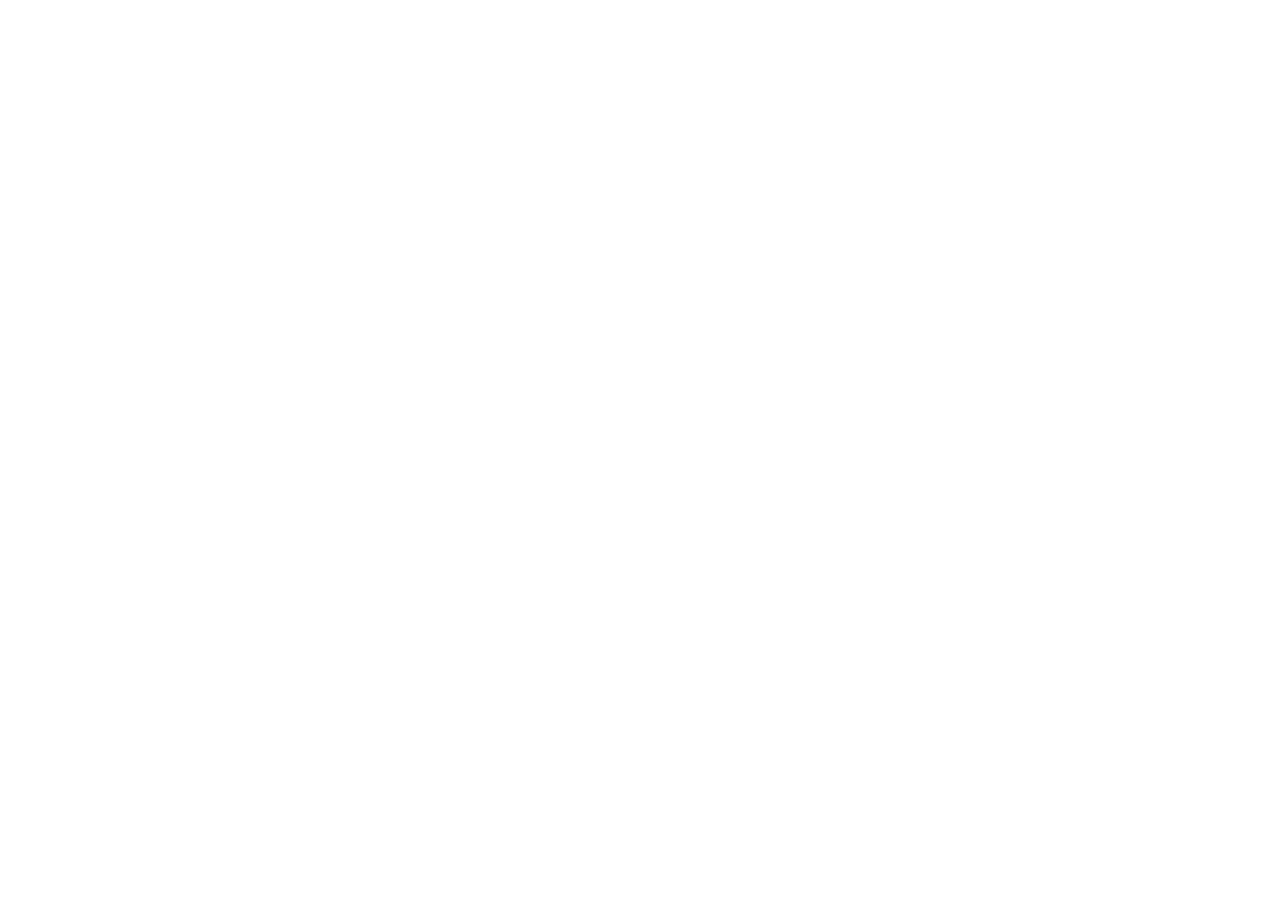
==== index.html @ 0d5aef1f "new update" ====
<!DOCTYPE html>
<html lang="en">
<head>
    <meta charset="UTF-8">
    <meta name="viewport" content="width=device-width, initial-scale=1.0">
    <title>Document</title>
</head>
<body>
    
</body>
</html>
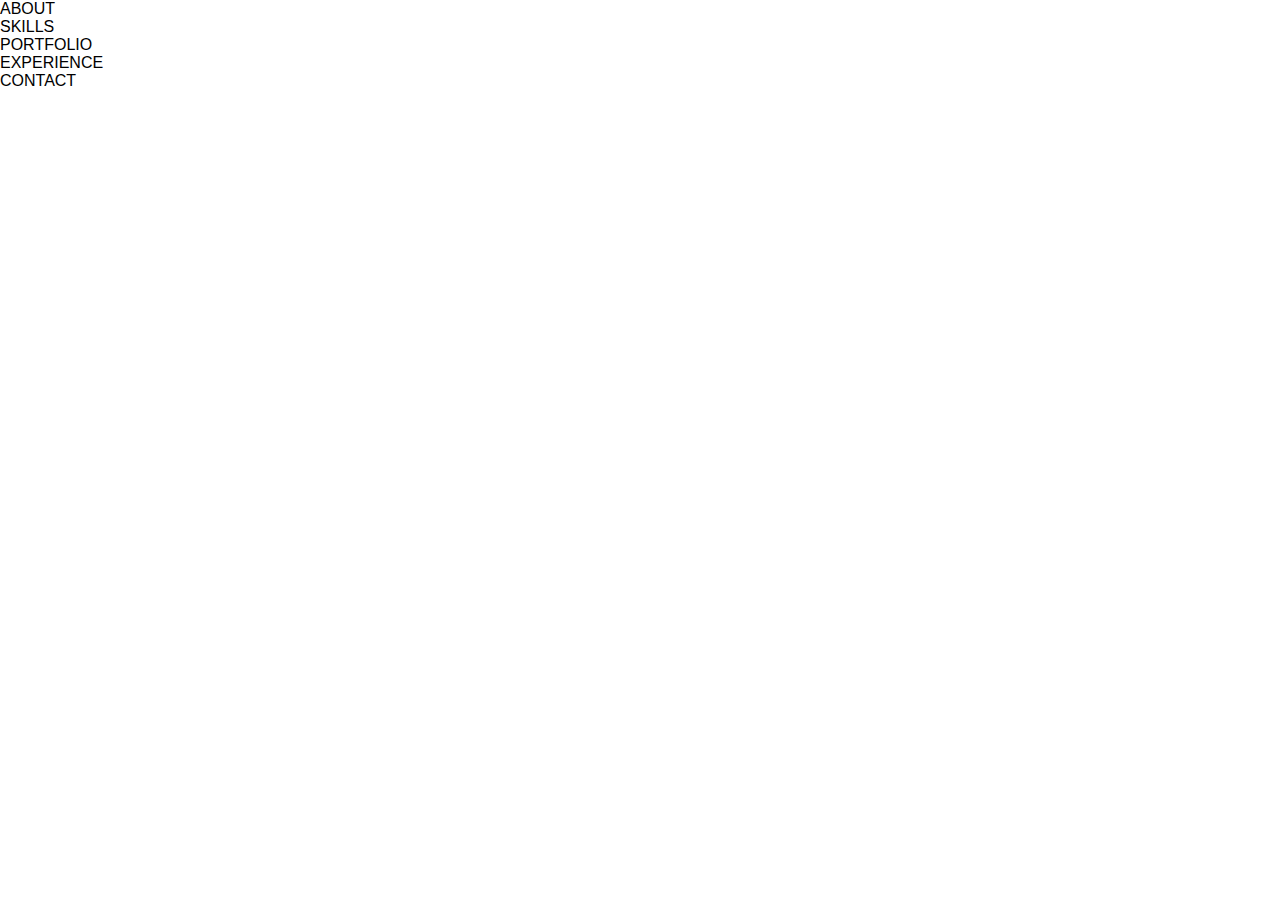
==== commit 3115e909: "experimenting sakit eyes" ====
--- a/index.html
+++ b/index.html
@@ -4,8 +4,17 @@
     <meta charset="UTF-8">
     <meta name="viewport" content="width=device-width, initial-scale=1.0">
     <title>Document</title>
+    <link rel="stylesheet" href="index.css">
 </head>
 <body>
-    
+    <div class="navbar">
+        <ul>
+            <li>ABOUT</li>
+            <li>SKILLS</li>
+            <li>PORTFOLIO</li>
+            <li>EXPERIENCE</li>
+            <li>CONTACT</li>
+        </ul>
+    </div>
 </body>
 </html>--- a/index.css
+++ b/index.css
@@ -0,0 +1,10 @@
+* {
+    padding: 0px;
+    margin: 0px;
+    font-family: Arial, Helvetica, sans-serif;
+}
+  
+
+navbar {
+    background-image: url(https://th.bing.com/th/id/OIP.fdc9SbyaOkaOz_x-SbIzLwHaEK?rs=1&pid=ImgDetMain);
+}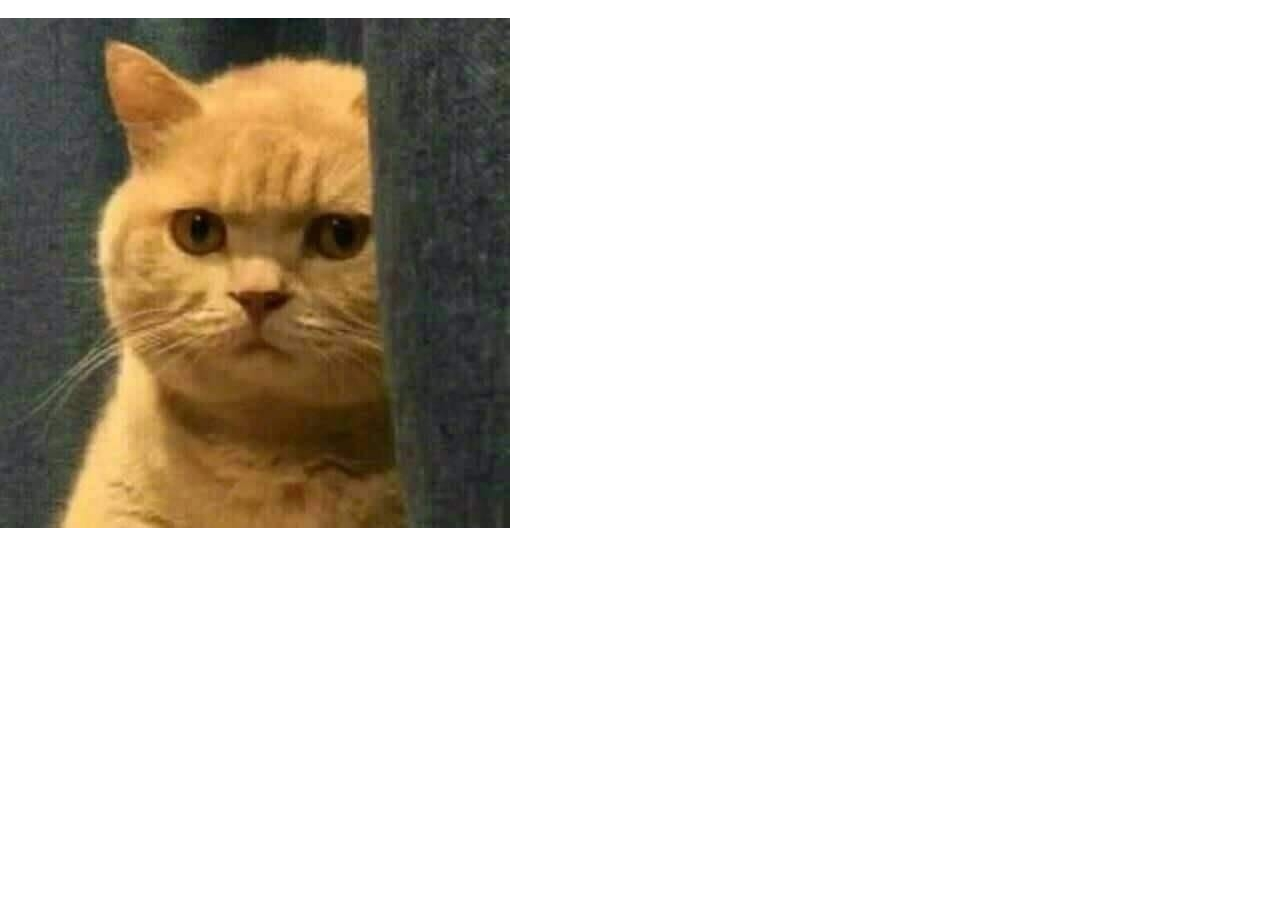
==== commit da7cd2c3: "trial for final tomorrow" ====
--- a/index.html
+++ b/index.html
@@ -15,6 +15,7 @@
             <li>EXPERIENCE</li>
             <li>CONTACT</li>
         </ul>
+        <div class="profile-picture"><img src="WD99P/images/60009751_2950088345003167_2322398806764683264_n.jpg" alt=""></div>
     </div>
 </body>
 </html>--- a/index.css
+++ b/index.css
@@ -3,8 +3,23 @@
     margin: 0px;
     font-family: Arial, Helvetica, sans-serif;
 }
-  
+ul li {
+    display: inline-block;
+    
+}
+ul li {
+    color: white;
+}
 
-navbar {
-    background-image: url(https://th.bing.com/th/id/OIP.fdc9SbyaOkaOz_x-SbIzLwHaEK?rs=1&pid=ImgDetMain);
+.profile-picture {
+    height: 50px;
+    width: 50px;
+    border-radius: 50%;
+    align-items: center;
+}
+
+.navbar {
+    background-image: url(https://th.bing.com/th/id/R.b78639182048dec2e2e9e9b609716b91?rik=pwJe%2bDjXBtQCYQ&riu=http%3a%2f%2fprintablegraphics.in%2fwp-content%2fuploads%2f2018%2f01%2fHtml-background-image.jpg&ehk=CsYXoBIMZX%2fVmcu%2fpE8%2fpXsvklB9KzeoOlduB6co9Mc%3d&risl=&pid=ImgRaw&r=0);
+    background-repeat: no-repeat;
+    height: 900px;
 }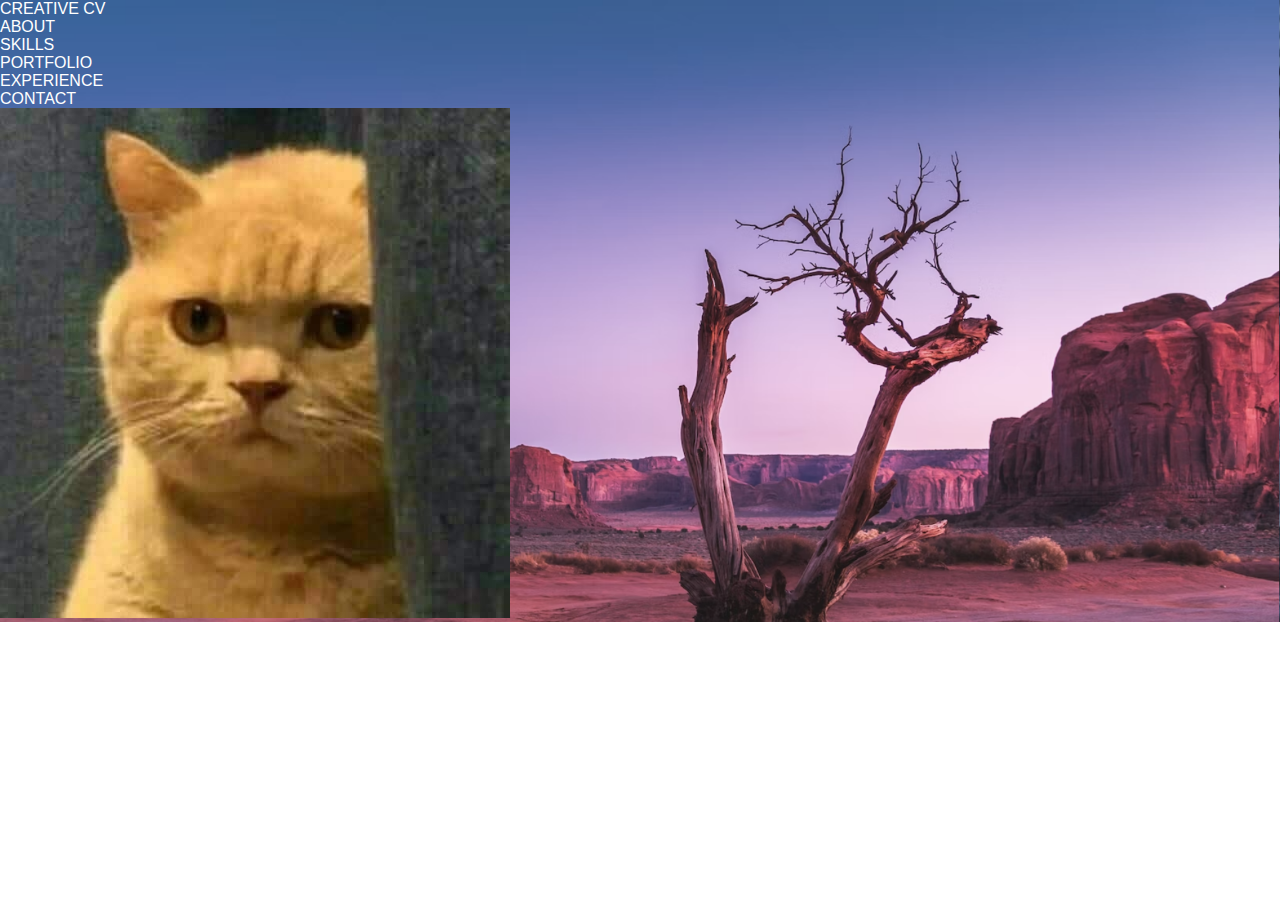
==== commit 4b8989d0: "New update Feb 7, 2024" ====
--- a/index.html
+++ b/index.html
@@ -7,14 +7,19 @@
     <link rel="stylesheet" href="index.css">
 </head>
 <body>
-    <div class="navbar">
-        <ul>
-            <li>ABOUT</li>
-            <li>SKILLS</li>
-            <li>PORTFOLIO</li>
-            <li>EXPERIENCE</li>
-            <li>CONTACT</li>
-        </ul>
+    <div class="parent">
+        <div class="navbar">
+            <nav>CREATIVE CV</nav>
+            <div class="child-navbar">
+                <ul>
+                    <li>ABOUT</li>
+                    <li>SKILLS</li>
+                    <li>PORTFOLIO</li>
+                    <li>EXPERIENCE</li>
+                    <li>CONTACT</li>
+                </ul>
+            </div>
+        </div>
         <div class="profile-picture"><img src="WD99P/images/60009751_2950088345003167_2322398806764683264_n.jpg" alt=""></div>
     </div>
 </body>
--- a/index.css
+++ b/index.css
@@ -3,23 +3,13 @@
     margin: 0px;
     font-family: Arial, Helvetica, sans-serif;
 }
-ul li {
-    display: inline-block;
-    
-}
-ul li {
+
+.parent {
+    background-image: url(WD99P/images/background.png);
+    background-repeat: no-repeat;
+    background-size: cover;
     color: white;
 }
-
 .profile-picture {
-    height: 50px;
-    width: 50px;
-    border-radius: 50%;
-    align-items: center;
-}
-
-.navbar {
-    background-image: url(https://th.bing.com/th/id/R.b78639182048dec2e2e9e9b609716b91?rik=pwJe%2bDjXBtQCYQ&riu=http%3a%2f%2fprintablegraphics.in%2fwp-content%2fuploads%2f2018%2f01%2fHtml-background-image.jpg&ehk=CsYXoBIMZX%2fVmcu%2fpE8%2fpXsvklB9KzeoOlduB6co9Mc%3d&risl=&pid=ImgRaw&r=0);
-    background-repeat: no-repeat;
-    height: 900px;
+    
 }